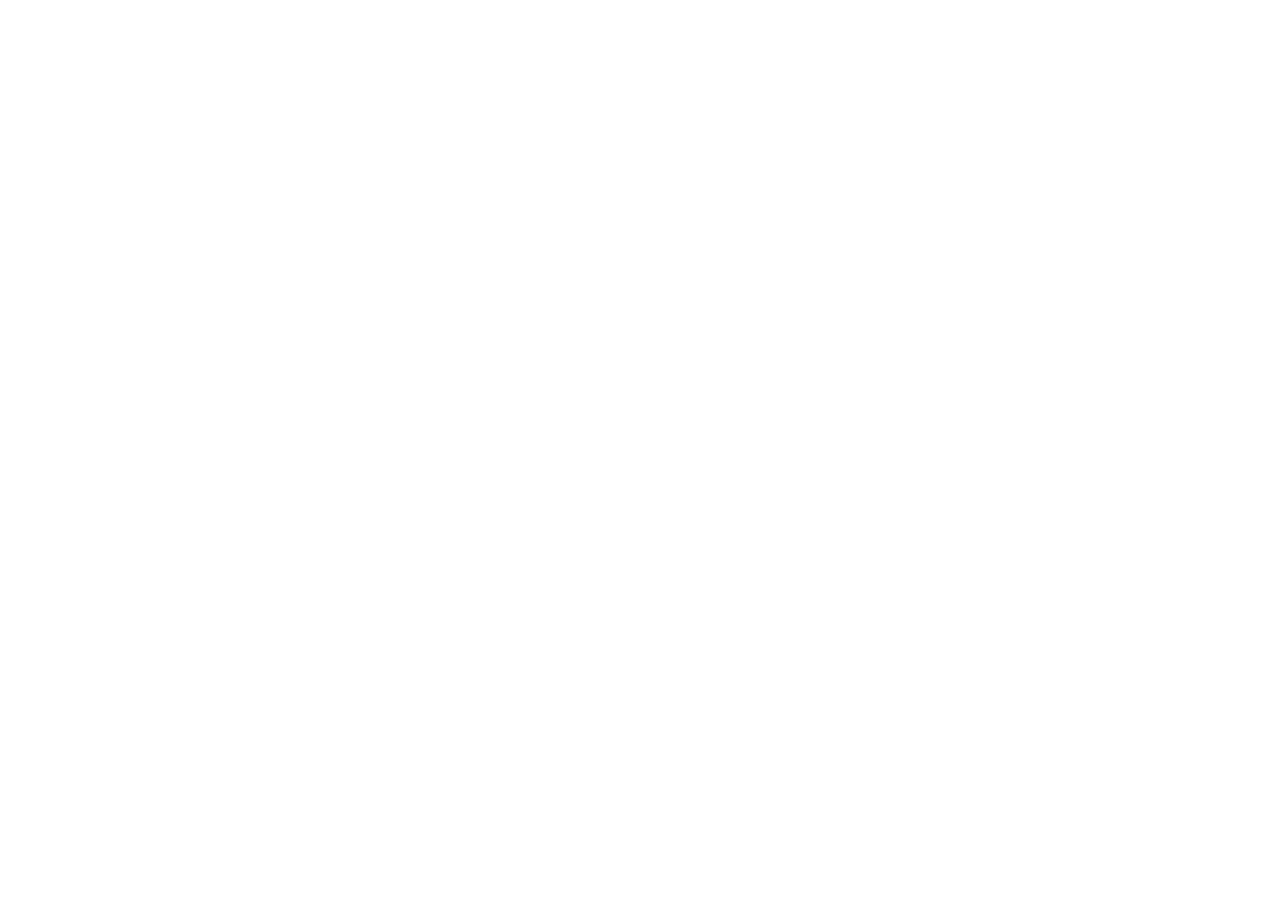
==== proyecto/index.html @ de465f41 "ejemplo1" ====
<!DOCTYPE html>
<html lang="es">
<head>
    <meta charset="UTF-8">
    <meta name="viewport" content="width=device-width, initial-scale=1.0">
    <title>Document</title>
    <link rel="stylesheet" href="/proyecto/css/style.css">
</head>
<body>
    
</body>
</html>
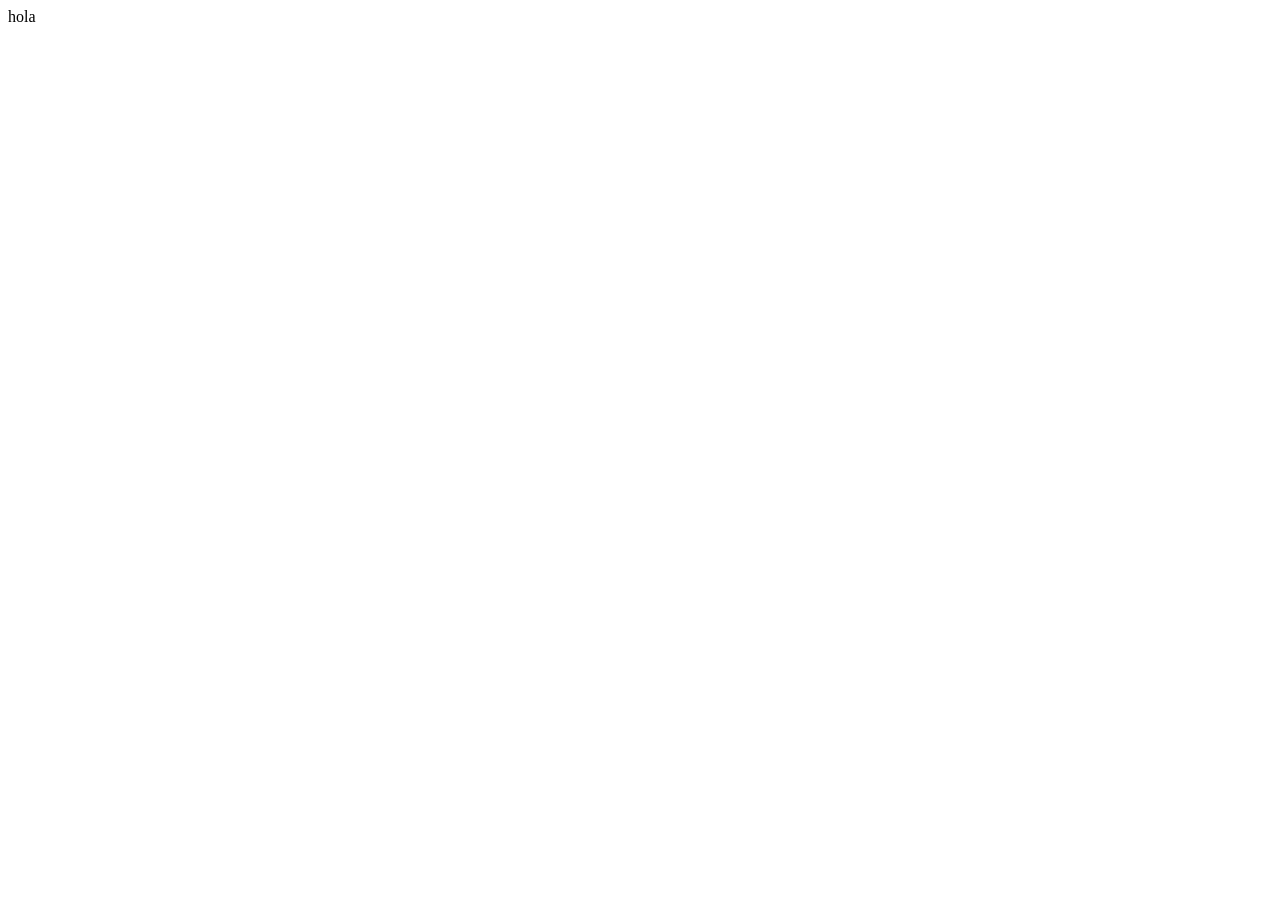
==== commit cc7318d4: "Merge branch 'main' of https://github.com/luca4923/Catalogo_Coleccionables" ====
--- a/proyecto/index.html
+++ b/proyecto/index.html
@@ -7,6 +7,6 @@
     <link rel="stylesheet" href="/proyecto/css/style.css">
 </head>
 <body>
-    
+    hola
 </body>
 </html>
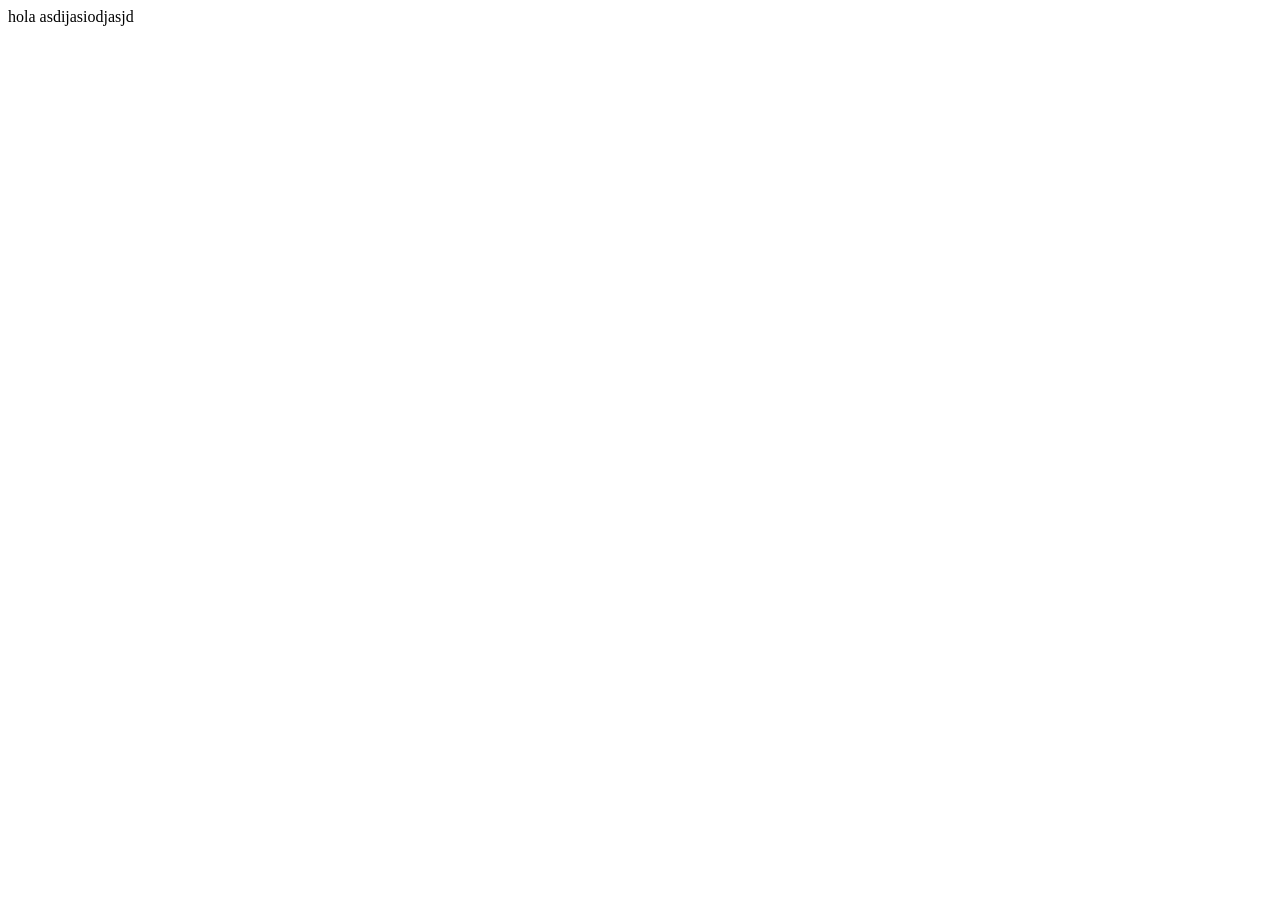
==== commit 1363c792: "asdas" ====
--- a/proyecto/index.html
+++ b/proyecto/index.html
@@ -8,5 +8,6 @@
 </head>
 <body>
     hola
+    asdijasiodjasjd
 </body>
 </html>
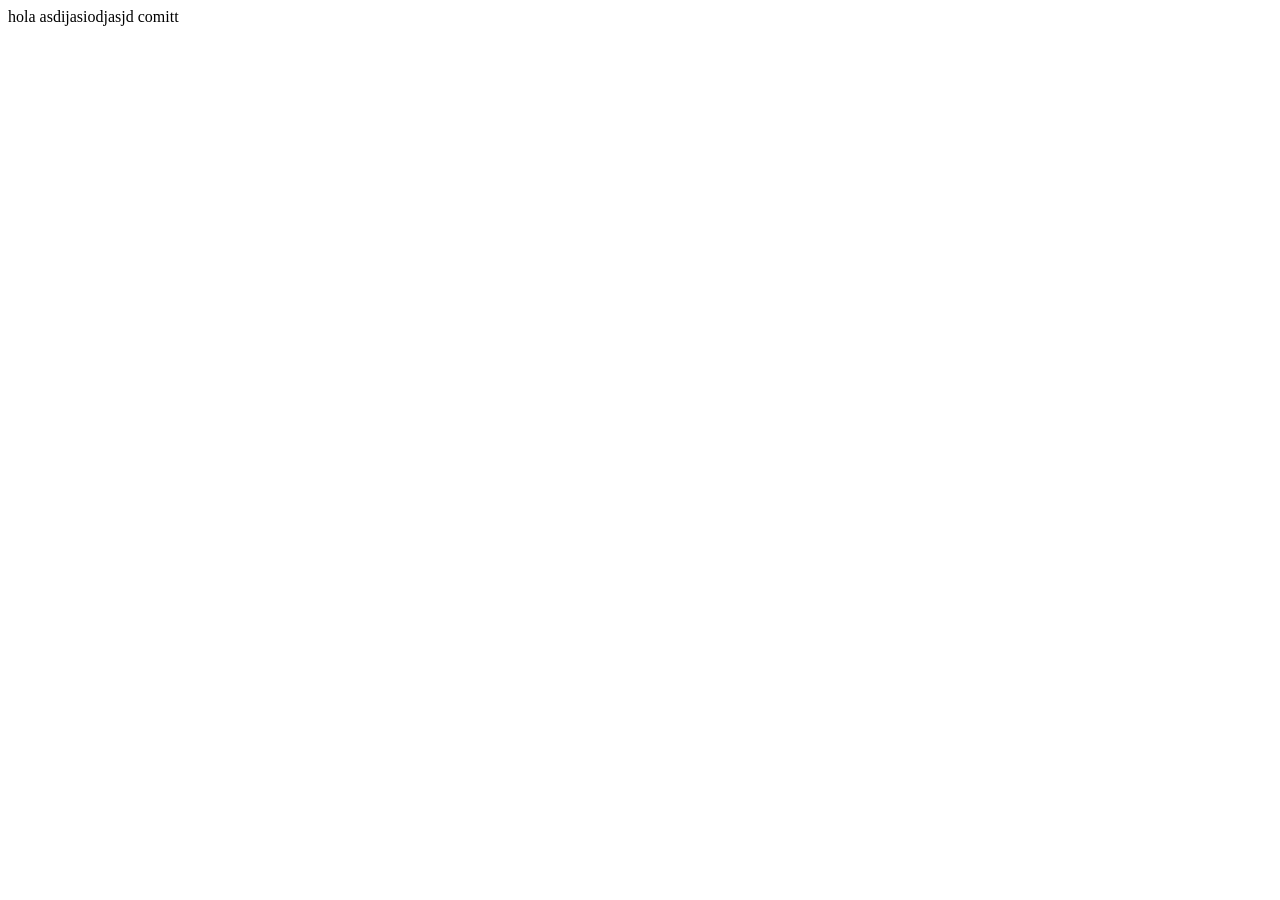
==== commit b163f965: "Desde 0" ====
--- a/proyecto/index.html
+++ b/proyecto/index.html
@@ -9,5 +9,6 @@
 <body>
     hola
     asdijasiodjasjd
+    comitt
 </body>
 </html>
